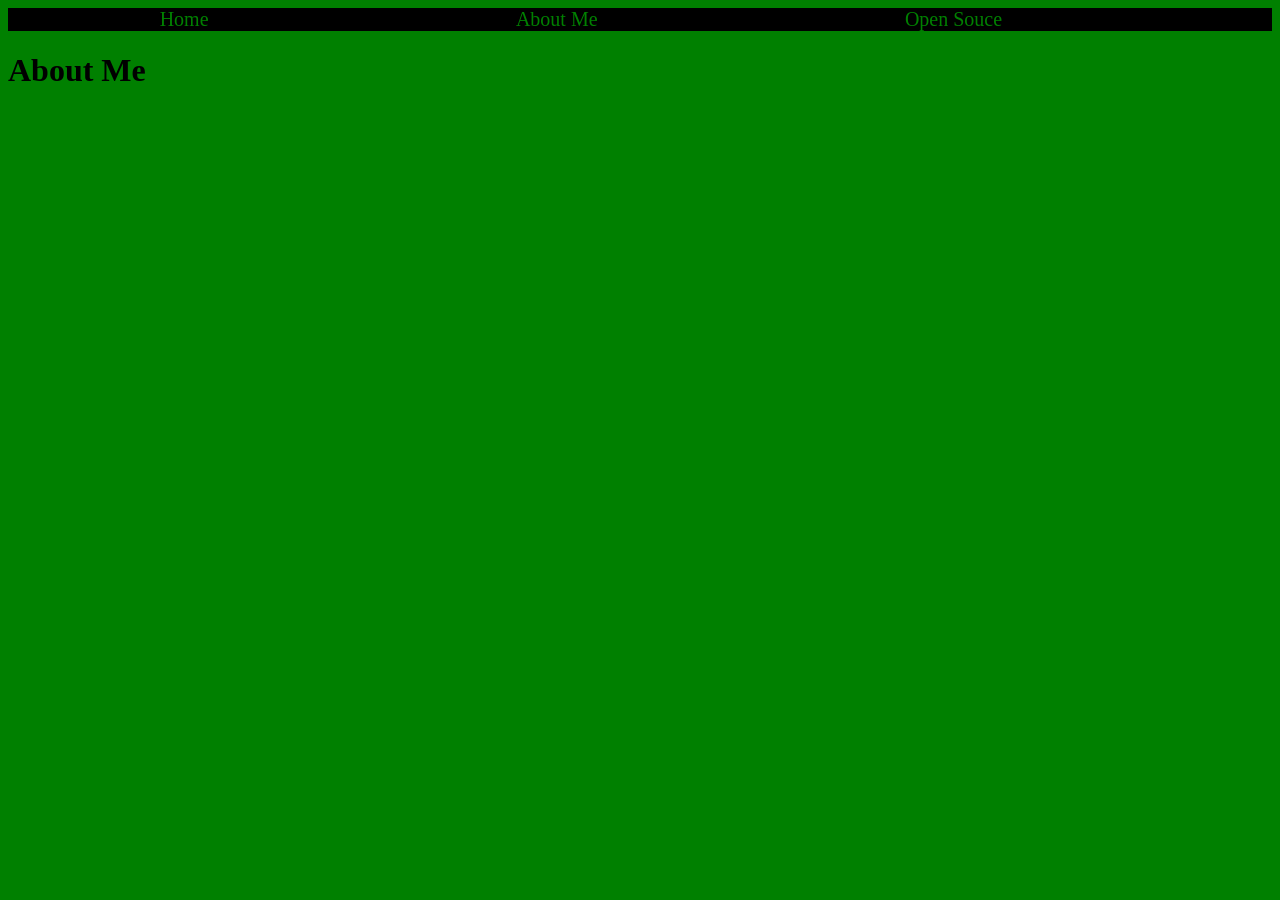
==== aboutme.html @ 01f641e4 "Added other 2 websites" ====
<html>
  <head>
    <title>Games- About Me</title>
    <style>
      @import url('style.css');
    </style>
  </head>
  <body>
    <div class="navbar">
      <a href="index.html" class="navbarlink">Home</a>
      <a href="aboutme.html" class="navbarlink">About Me</a>
      <a href="opensource.html" class="navbarlink">Open Souce</a>
    </div>
        <h1>About Me</h1>
  </body>
</html>
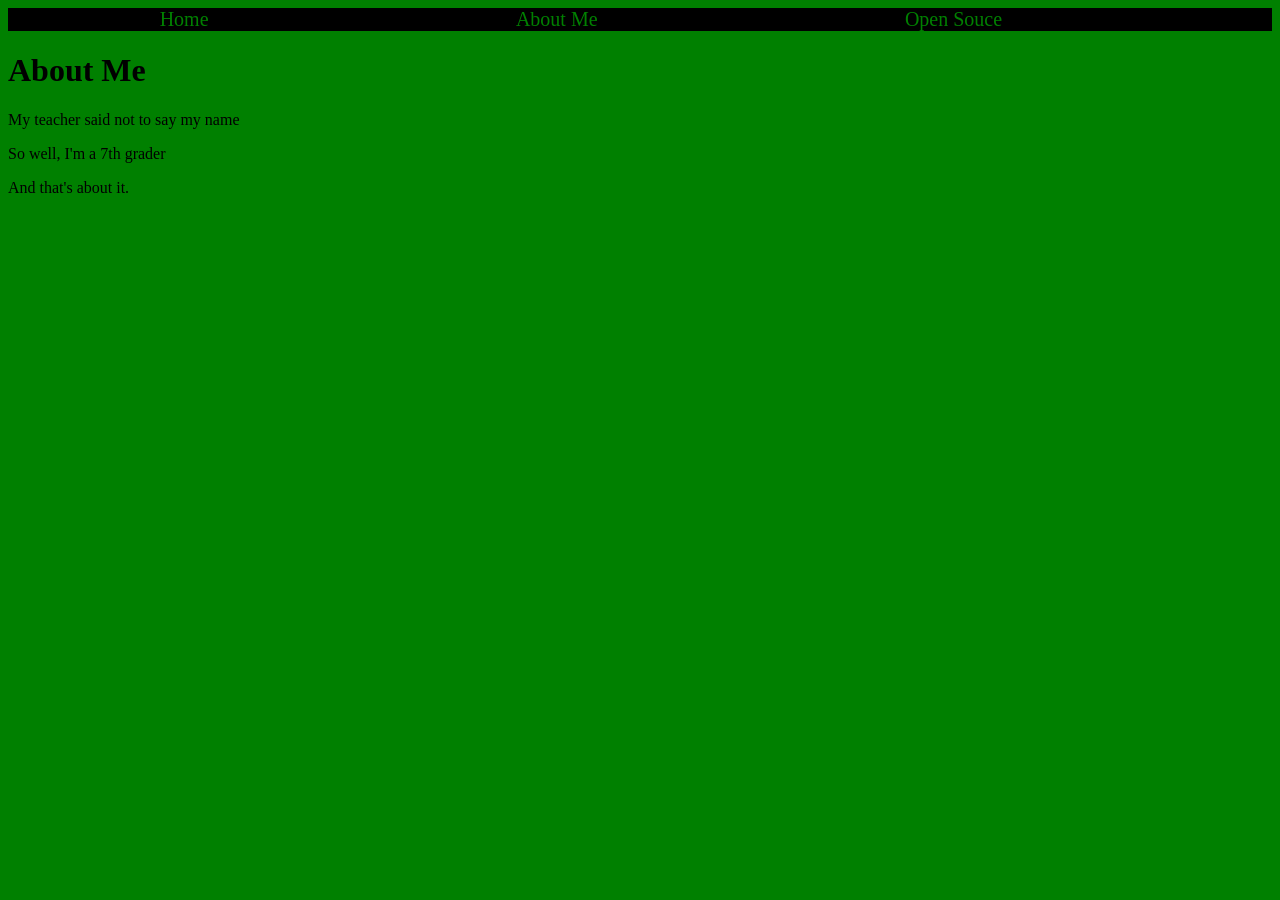
==== commit ccdd7d4c: "Updated a lot of things" ====
--- a/aboutme.html
+++ b/aboutme.html
@@ -11,6 +11,9 @@
       <a href="aboutme.html" class="navbarlink">About Me</a>
       <a href="opensource.html" class="navbarlink">Open Souce</a>
     </div>
-        <h1>About Me</h1>
+    <h1>About Me</h1>
+    <p> My teacher said not to say my name </p>
+    <p>So well, I'm a 7th grader</p>
+    <p>And that's about it.</p>
   </body>
 </html>
